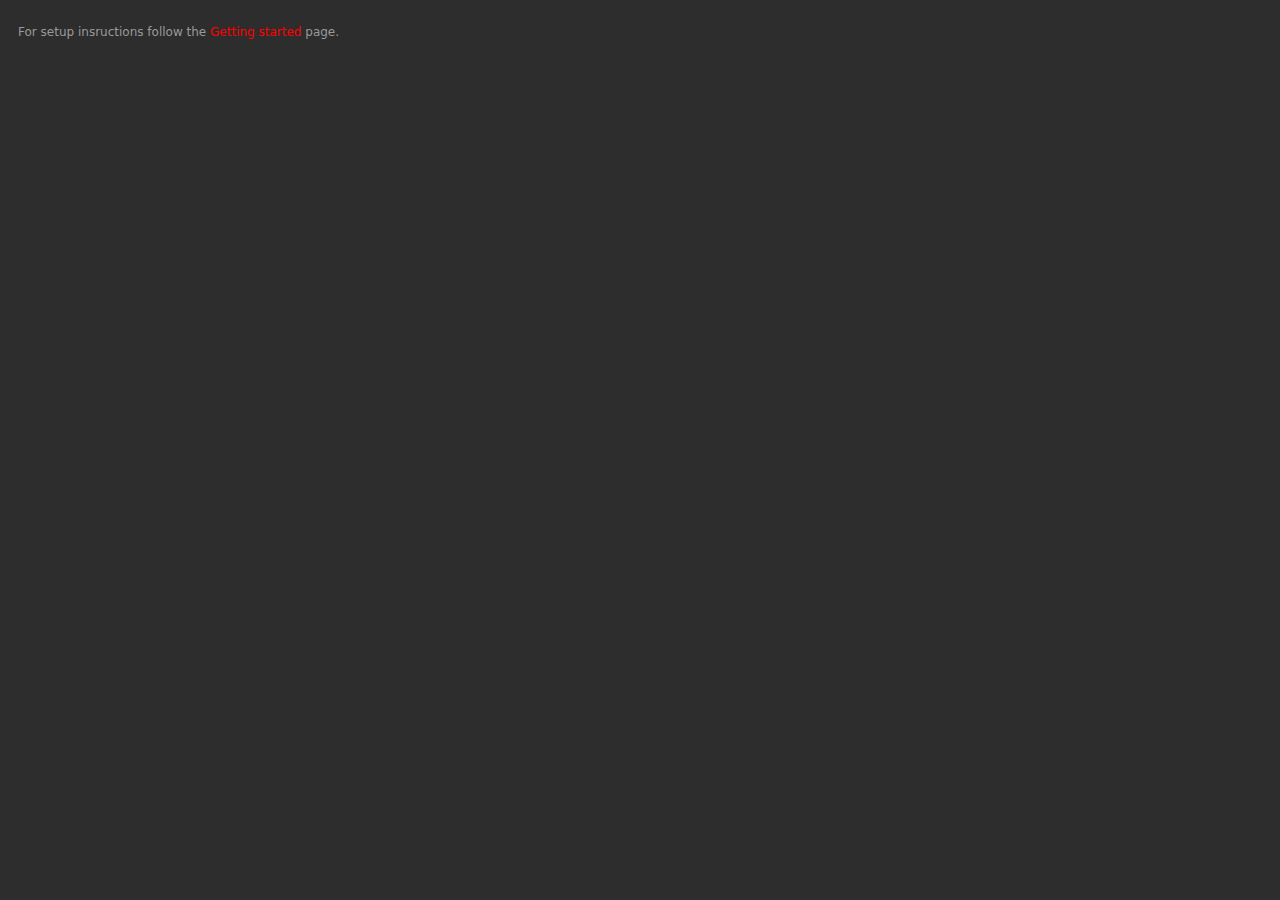
==== pi/index.html @ d08089c8 "feat: add instructions page and link to it in pi" ====
<!DOCTYPE html>
<html>
  <head>
    <title>com.davidborzek.foobar2000.pi</title>
    <link rel="stylesheet" type="text/css" href="styles/pi.css" />

    <script src="../plugin/js/utils/websocket.js"></script>
    <script src="js/main.js"></script>
  </head>
  <body>
    <!-- Volume step property -->
    <div class="pi-prop" id="volume-step">
      <div class="pi-prop-label">
        <span>Volume</span>
        <span>step:</span>
      </div>
      <input type="number" min="1" max="100" />
    </div>

    <div class="pi-prop" id="general-info">
      For setup insructions follow the
      <a id="getting-started-link">Getting started</a> page.
    </div>
  </body>
</html>
---- pi/styles/pi.css ----
html {
  height: 100%;
  width: 100%;
  overflow: hidden;
  touch-action: none;
}

html,
body {
  font-family: system-ui, -apple-system, BlinkMacSystemFont, "Segoe UI", Roboto,
    Helvetica, Arial, sans-serif, "Apple Color Emoji", "Segoe UI Emoji",
    "Segoe UI Symbol";
  font-size: 9pt;
  background-color: #2d2d2d;
  color: #9a9a9a;
}

#volume-step {
  display: none;
}

input {
  border: 1px solid #3a3a3a;
  background-color: #3d3d3d;
  color: #ffffff;
  outline: none;
  padding: 4px 2px;
  width: 18.5rem;
}

div.pi-prop-label {
  width: 85px;
  display: flex;
  flex-direction: column;
  align-items: flex-end;
  margin-right: 9px;
}

.pi-prop {
  flex-direction: row;
  align-items: center;
}

input::-webkit-outer-spin-button,
input::-webkit-inner-spin-button {
  -webkit-appearance: none;
  margin: 0;
}

#getting-started-link {
  cursor: pointer;
  color: red;
}

#general-info {
  margin-top: 25px;
  margin-left: 10px;
}
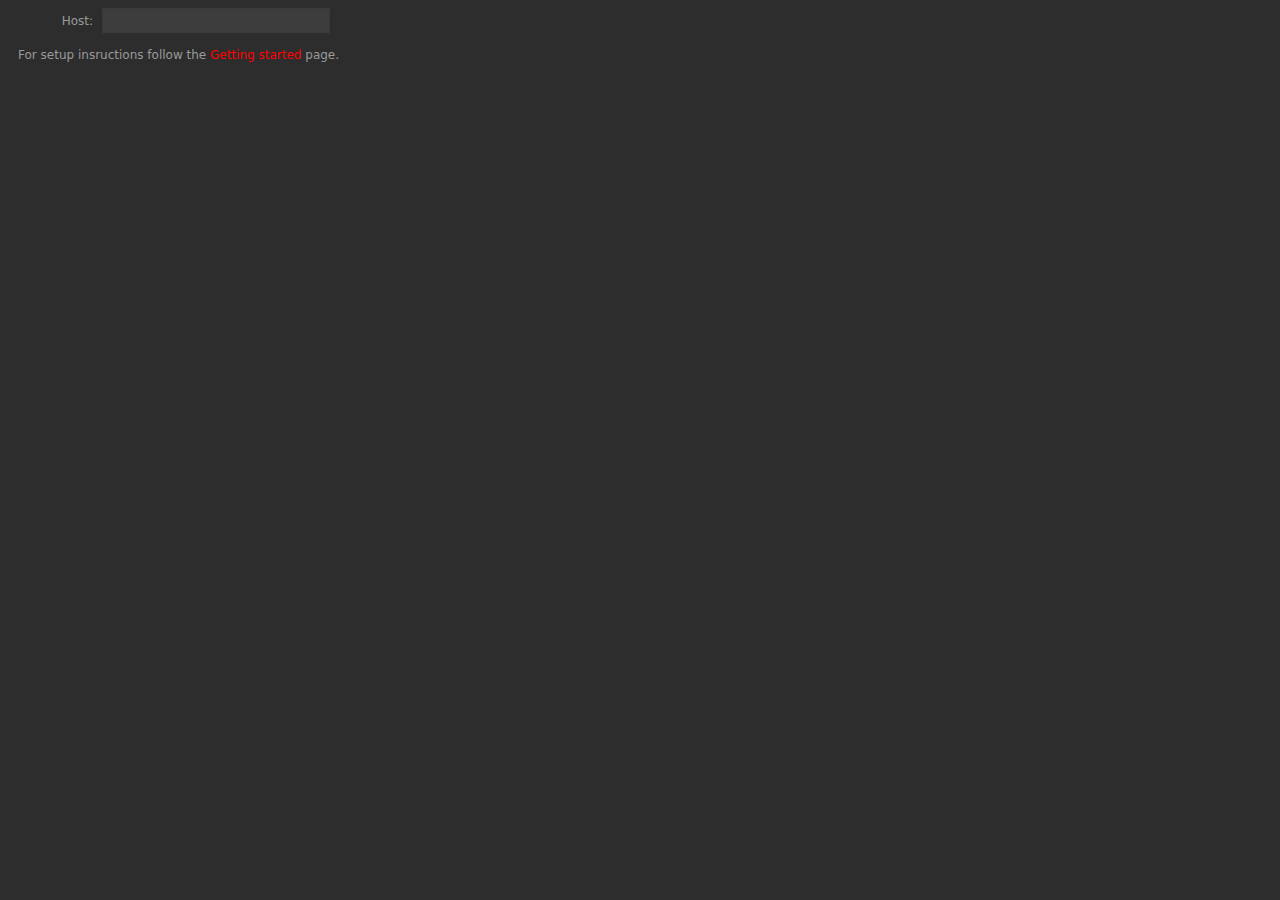
==== commit cce84679: "wip: use modifiable foobar host in plugin" ====
--- a/pi/index.html
+++ b/pi/index.html
@@ -17,6 +17,14 @@
       <input type="number" min="1" max="100" />
     </div>
 
+    <!-- Custom foobar ip -->
+    <div class="pi-prop" id="foobar-ip">
+      <div class="pi-prop-label">
+        <span>Host:</span>
+      </div>
+      <input />
+    </div>
+
     <div class="pi-prop" id="general-info">
       For setup insructions follow the
       <a id="getting-started-link">Getting started</a> page.
--- a/pi/styles/pi.css
+++ b/pi/styles/pi.css
@@ -17,6 +17,10 @@
 
 #volume-step {
   display: none;
+}
+
+#foobar-ip {
+  display: flex;
 }
 
 input {
@@ -39,6 +43,7 @@
 .pi-prop {
   flex-direction: row;
   align-items: center;
+  margin-bottom: 15px;
 }
 
 input::-webkit-outer-spin-button,
@@ -53,6 +58,5 @@
 }
 
 #general-info {
-  margin-top: 25px;
   margin-left: 10px;
 }
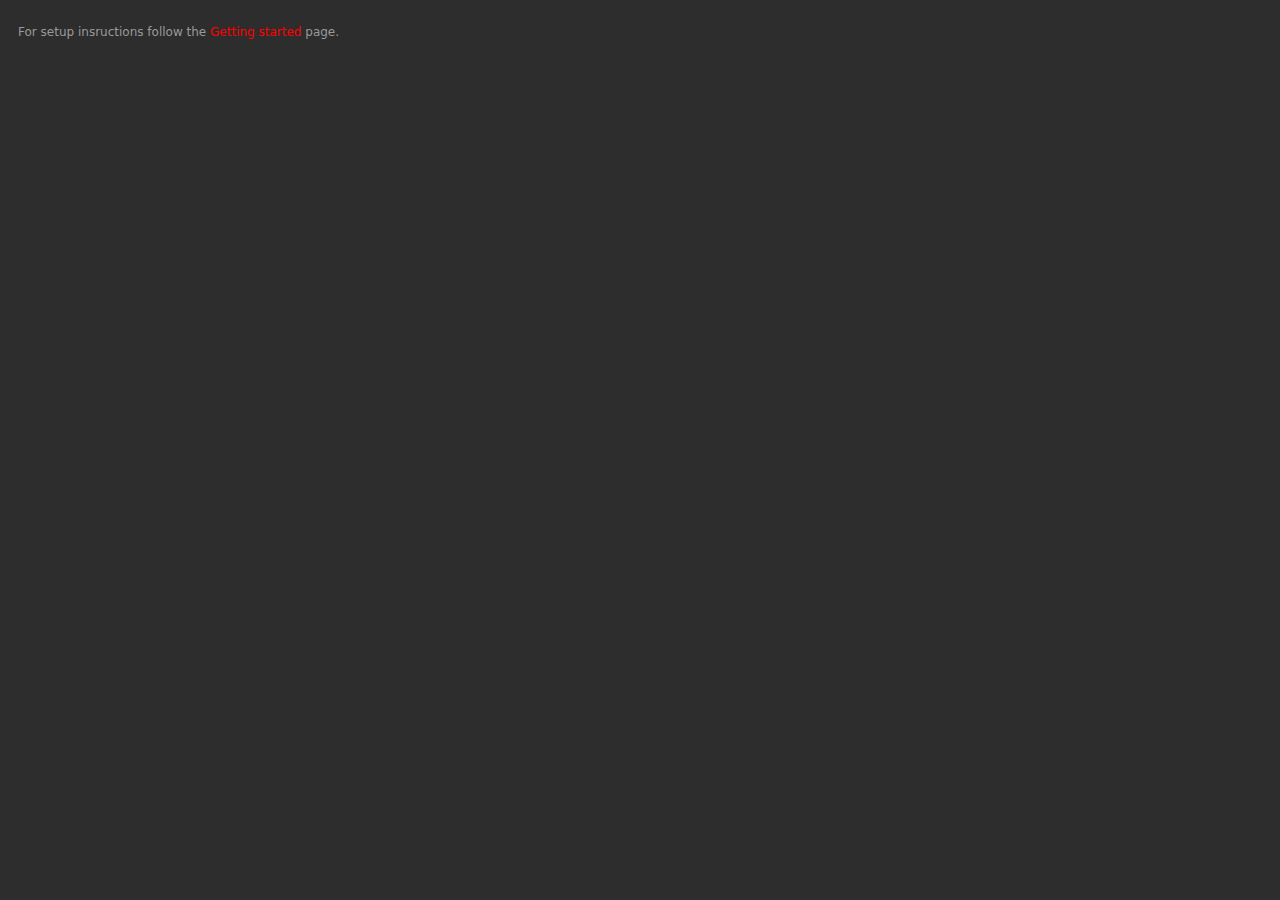
==== commit 1446abb9: "Allow customisation of dial action and displayed data" ====
--- a/pi/index.html
+++ b/pi/index.html
@@ -1,33 +1,76 @@
 <!DOCTYPE html>
 <html>
-  <head>
-    <title>com.davidborzek.foobar2000.pi</title>
-    <link rel="stylesheet" type="text/css" href="styles/pi.css" />
 
-    <script src="../plugin/js/utils/websocket.js"></script>
-    <script src="js/main.js"></script>
-  </head>
-  <body>
-    <!-- Volume step property -->
-    <div class="pi-prop" id="volume-step">
-      <div class="pi-prop-label">
-        <span>Volume</span>
-        <span>step:</span>
-      </div>
-      <input type="number" min="1" max="100" />
+<head>
+  <title>com.davidborzek.foobar2000.pi</title>
+  <link rel="stylesheet" type="text/css" href="styles/pi.css" />
+
+  <script src="../plugin/js/utils/websocket.js"></script>
+  <script src="js/main.js"></script>
+</head>
+
+<body>
+  <!-- Volume step property -->
+  <div class="pi-prop" id="volume-step">
+    <div class="pi-prop-label">
+      <span>Volume</span>
+      <span>step:</span>
     </div>
+    <input type="number" min="1" max="100" />
+  </div>
 
-    <!-- Custom foobar ip -->
-    <div class="pi-prop" id="foobar-ip">
-      <div class="pi-prop-label">
-        <span>Host:</span>
-      </div>
-      <input />
+  <div class="pi-prop" id="dial-turn">
+    <div class="pi-prop-label">
+      <span>Dial turn</span>
+      <span>action:</span>
     </div>
+    <select class="sdpi-item-value select" id="myselect">
+      <option value="volume">Adjust volume</option>
+      <option value="skip">Skip Forward/Back</option>
+    </select>
+  </div>
 
-    <div class="pi-prop" id="general-info">
-      For setup insructions follow the
-      <a id="getting-started-link">Getting started</a> page.
+  <div class="pi-prop" id="title-information">
+    <div class="pi-prop-label">
+      <span>Title</span>
+      <span>information:</span>
     </div>
-  </body>
-</html>
+    <select class="sdpi-item-value select" id="myselect">
+      <option value="track">Current track</option>
+      <option value="artist">Artist name</option>
+      <option value="none">None</option>
+    </select>
+  </div>
+
+  <div class="pi-prop" id="value-information">
+    <div class="pi-prop-label">
+      <span>Value</span>
+      <span>information:</span>
+    </div>
+    <select class="sdpi-item-value select" id="myselect">
+      <option value="artist">Artist name</option>
+      <option value="track">Current track</option>
+      <option value="none">None</option>
+    </select>
+  </div>
+
+  <div class="pi-prop" id="icon-information">
+    <div class="pi-prop-label">
+      <span>Icon:</span>
+    </div>
+    <select class="sdpi-item-value select" id="myselect">
+      <option value="trackArt">Current track art</option>
+      <option value="logo">Foobar Logo</option>
+    </select>
+  </div>
+
+  <div class="pi-prop" id="general-info">
+    For setup insructions follow the
+    <a id="getting-started-link">Getting started</a> page.
+  </div>
+
+
+
+</body>
+
+</html>--- a/pi/styles/pi.css
+++ b/pi/styles/pi.css
@@ -19,8 +19,20 @@
   display: none;
 }
 
-#foobar-ip {
-  display: flex;
+#dial-turn {
+  display: none;
+}
+
+#title-information {
+  display: none;
+}
+
+#value-information {
+  display: none;
+}
+
+#icon-information {
+  display: none;
 }
 
 input {
@@ -43,7 +55,6 @@
 .pi-prop {
   flex-direction: row;
   align-items: center;
-  margin-bottom: 15px;
 }
 
 input::-webkit-outer-spin-button,
@@ -58,5 +69,6 @@
 }
 
 #general-info {
+  margin-top: 25px;
   margin-left: 10px;
-}
+}